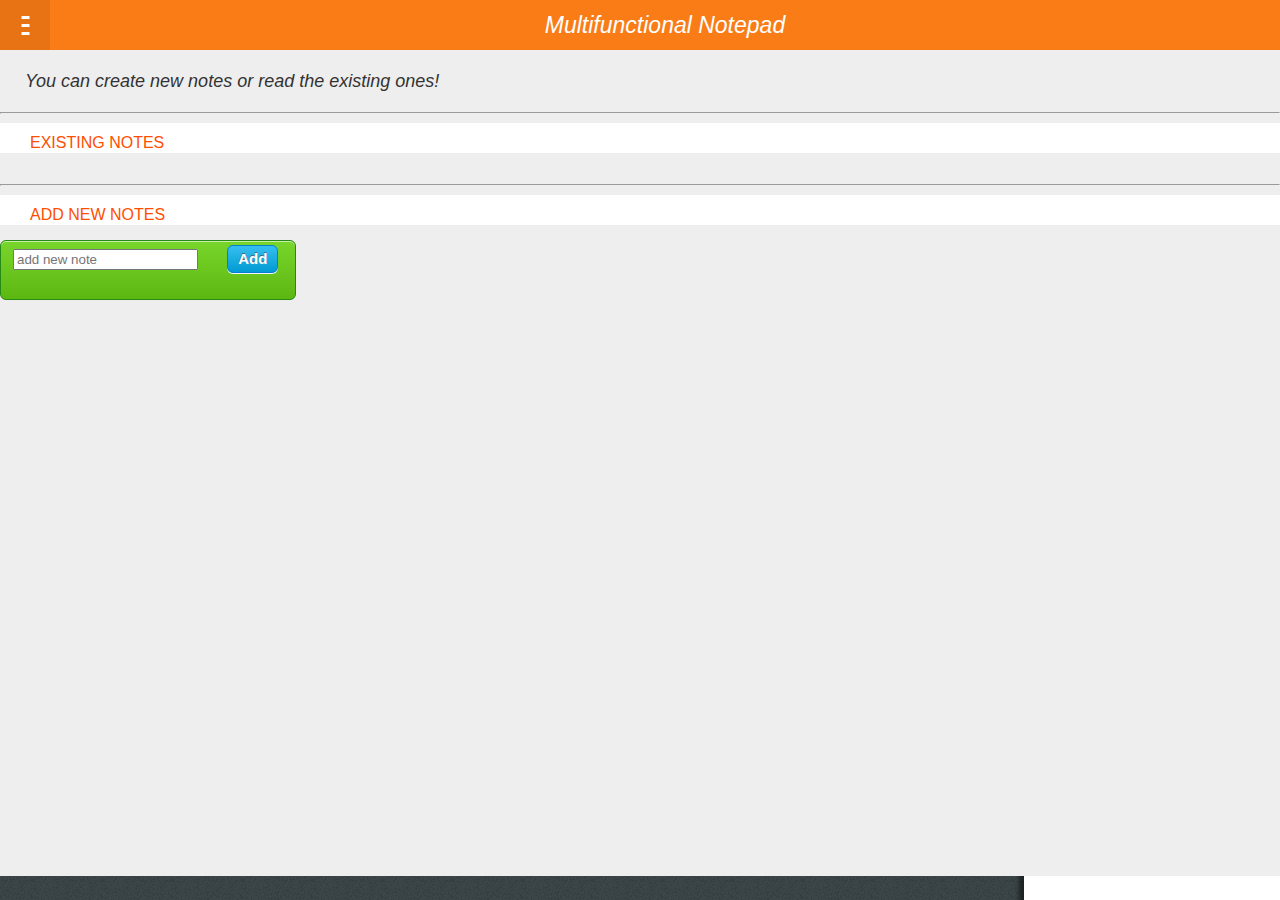
==== index.html @ f810c9f7 "test" ====
<!DOCTYPE html>

<html>
    <head>
        <title>Multifunctional Notepad</title>
        <meta charset="UTF-8">
        <meta name="viewport" content="width=device-width, initial-scale=1.0">

        <link href="style/headers.css" rel="stylesheet" type="text/css"/>
        <link href="style/drawer.css" rel="stylesheet" type="text/css"/>
        <link href="style/app.css" rel="stylesheet" type="text/css"/>
        <link href="style/layout.css" rel="stylesheet" type="text/css"/>
		<link href="style/confirm.css" rel="stylesheet" type="text/css" />

		
		<script src="jquery-1.7.1.min.js"></script>
		<script src="map-app.js"></script>

    </head>
    <body>
        <div>
            <section data-type="sidebar">
                <header>
                    <h1>Options</h1>
                </header>
                <nav>
                    <ul>
						<li><a href="index.html">Create New Notes</a></li>
                        <li><a href="Delete.html">Delete Notes</a></li>
						<li><a href="contacts.html">Make a Call</a></li>
						<li><a href="gallery.html">View Gallery</a></li>
						<li><a href="test.html">Bubbler - the game</a></li>
					    <li><a href="About.html">About</a></li>
                        <li><a href="Exit.html">Exit Program</a></li>

						<br><br>
						<li id="btnLocateMe" data-role="button" class="myButton">Current Position (GPS)</li>
						<li><p id="searchResults"></p></li>
                    </ul>
                </nav>
            </section>

            <section id="drawer" role="region">
                <header>
                    <a href="#content"><span class="icon icon-menu">hide sidebar</span></a>
                    <a href="#drawer"><span class="icon icon-menu">show sidebar</span></a>
                    <h1>Multifunctional Notepad</h1>
                </header>
                <div role="main">
                    <section class="gaia-list fit scroll sticky">
							<p><i> You can create new notes or read the existing ones!</i> </p>
								<hr>
                        <article>
                            <header>Existing Notes</header>
                            <ul id="txts">
							
                            </ul>
                        </article>
						<br><hr>
                        <article>
                            <header>Add New Notes</header>
                            <ul>
                                <pre><input id="txt" type="text" placeholder="add new note" /> <td> &nbsp;&nbsp;&nbsp;&nbsp; </td><a id="action" class="myButton">Add</a></pre>
                            </ul>
                        </article>

                    </section>
                </div>
            </section>


        </div>
    </body>
			
        <script type="text/javascript" src="/Storage.js"></script>
		<script type="text/javascript" src="/Activity.js"></script>
</html>
---- style/headers.css ----
/* -------------------------------------------------------------------
  HEADERS: layout
  Form factor or Skin dependent styles should NOT be defined here.
------------------------------------------------------------------- */

section[role="region"] > header:first-child {
  position: relative;
  display: block;
  z-index: 10;
  padding: 0;
  height: 5rem;
  border: none;
}

section[role="region"] > header:first-child h1 {
  font-size: 2.3rem;
  line-height: 5rem;
  white-space: nowrap;
  text-overflow: ellipsis;
  display: block;
  overflow: hidden;
  margin: 0;
  padding: 0 1rem;
  height: 100%;
  font-weight: 300;
  font-style: italic;
  text-align: center;
}

section[role="region"] > header:first-child h1 em {
  font-weight: 400;
  font-size: 1.5rem;
  line-height: 1em;
  font-style: normal;
}

section[role="region"] > header:first-child menu {
  height: 100%;
  float: right;
  padding: 0;
  margin: 0;
}

/* ----------------------------------
  Buttons
---------------------------------- */

section[role="region"] > header:first-child a,
section[role="region"] > header:first-child button {
  box-sizing: border-box;
  position: relative;
  display: block;
  overflow: hidden;
  float: left;
  min-width: 5rem;
  width: auto;
  height: 5rem;
  border: none;
  background: none;
  padding: 0 1rem;
  margin: 0;
  font-weight: 400;
  font-size: 1.5rem;
  line-height: 5rem;
  border-radius: 0;
  text-decoration: none;
  text-align: center;
  text-shadow: none;
  font-style: italic;
}

/* Pressed state */
section[role="region"] > header:first-child a:focus {
  outline: none;
}

section[role="region"] > header:first-child button::-moz-focus-inner {
  outline: none;
  border: none;
  margin-top: -0.2rem; /* To fix line-height bug (697451) */
  padding: 0;
}

/* Disabled state */
section[role="region"] > header:first-child a[aria-disabled="true"],
section[role="region"] > header:first-child button[disabled] {
  opacity: 0.3;
  pointer-events: none;
}

/* ----------------------------------
  Icons
---------------------------------- */

section[role="region"] > header:first-child .icon {
  display: block;
  width: 3rem;
  height: 5rem;
  background: transparent no-repeat center / 3rem auto;
  font-size: 0;
}

/* ----------------------------------
  Subheader
---------------------------------- */

section[role="region"] > header {
  z-index: 0;
  height: auto;
}

section[role="region"] header h2 {
  margin: 0;
  padding: 0.8rem 3rem;
  font-weight: 400;
  font-size: 1.5rem;
  line-height: 1.8rem;
}

/* ----------------------------------
  right-to-left
---------------------------------- */

html[dir="rtl"] section[role="region"] > header:first-child menu {
  float: left;
}

html[dir="rtl"] section[role="region"] > header:first-child button,
html[dir="rtl"] section[role="region"] > header:first-child a {
  float: right;
}

html[dir="rtl"] section[role="region"] > header:first-child .icon-back {
  transform: rotate(180deg);
}

/* -----------------------------------------------------------------
  HEADER SKIN: default
  Default values in case we are not overriding them using
  class="skin-*"
----------------------------------------------------------------- */

section[role="region"] > header:first-child {
  color: #fff;
  background-color: #f97c17;
}

section[role="region"] > header:first-child h1 {
  color: #fff;
}

section[role="region"] > header:first-child a,
section[role="region"] > header:first-child button {
  color: rgba(0,0,0,0.6);
}

section[role="region"] > header:first-child a:active,
section[role="region"] > header:first-child button:active,
section[role="region"] > header:first-child a:hover,
section[role="region"] > header:first-child button:hover {
  background-color: rgba(0,0,0,0.07);
}

section[role="region"] > header:first-child a:focus,
section[role="region"] > header:first-child button:focus {
  background-color: transparent;
}

/* ----------------------------------
  Icons
---------------------------------- */

section[role="region"] > header:first-child .icon-add {
  background-image: url(headers/images/icons/add.png);
}

section[role="region"] > header:first-child .icon-compose {
  background-image: url(headers/images/icons/compose.png);
}

section[role="region"] > header:first-child .icon-edit {
  background-image: url(headers/images/icons/edit.png);
}

section[role="region"] > header:first-child .icon-send {
  background-image: url(headers/images/icons/send.png);
}

section[role="region"] > header:first-child .icon-close {
  background-image: url(headers/images/icons/close.png);
}

section[role="region"] > header:first-child .icon-back {
  background-image: url(headers/images/icons/back.png);
}

section[role="region"] > header:first-child .icon-menu {
  background-image: url(headers/images/icons/menu.png);
}

section[role="region"] > header:first-child .icon-user {
  background-image: url(headers/images/icons/user.png);
}

section[role="region"] > header:first-child .icon-up {
  background-image: url(headers/images/icons/up.png);
}

section[role="region"] > header:first-child .icon-down {
  background-image: url(headers/images/icons/down.png);
}

section[role="region"] > header:first-child .icon-options {
  background-image: url(headers/images/icons/options.png);
}

/* ----------------------------------
  Subheader
---------------------------------- */

section[role="region"] header h2 {
  color: #424242;
  border-bottom: solid 0.1rem #e6e6e6;
}

/* -----------------------------------------------------------------
  HEADER SKIN: comms
  .skin-comms will override default values
----------------------------------------------------------------- */

.skin-comms section[role="region"] > header:first-child,
section[role="region"].skin-comms > header:first-child {
  background-color: #00adad;
}

.skin-comms section[role="region"] > header:first-child a,
.skin-comms section[role="region"] > header:first-child button,
section[role="region"].skin-comms > header:first-child a,
section[role="region"].skin-comms > header:first-child button {
  color: rgba(0,0,0,0.5);
}

.skin-comms section[role="region"] > header:first-child a:active,
.skin-comms section[role="region"] > header:first-child button:active,
.skin-comms section[role="region"] > header:first-child a:hover,
.skin-comms section[role="region"] > header:first-child button:hover,
section[role="region"].skin-comms > header:first-child a:active,
section[role="region"].skin-comms > header:first-child button:active,
section[role="region"].skin-comms > header:first-child a:hover,
section[role="region"].skin-comms > header:first-child button:hover {
  background-color: rgba(0,0,0,0.1);
}

.skin-comms section[role="region"] > header:first-child a:focus,
.skin-comms section[role="region"] > header:first-child button:focus,
section[role="region"].skin-comms > header:first-child a:focus,
section[role="region"].skin-comms > header:first-child button:focus {
  background-color: transparent;
}

/* -----------------------------------------------------------------
  HEADER SKIN: dark
  .skin-dark will override default values
----------------------------------------------------------------- */

section[role="region"].skin-dark > header:first-child,
.skin-dark > section[role="region"] > header:first-child {
  background-color: #242d33;
}

.skin-dark section[role="region"] > header:first-child a,
.skin-dark section[role="region"] > header:first-child button,
section[role="region"].skin-dark > header:first-child a,
section[role="region"].skin-dark > header:first-child button {
  color: #00aac5;
}

.skin-dark section[role="region"] > header:first-child a:active,
.skin-dark section[role="region"] > header:first-child button:active,
.skin-dark section[role="region"] > header:first-child a:hover,
.skin-dark section[role="region"] > header:first-child button:hover,
section[role="region"].skin-dark > header:first-child a:active,
section[role="region"].skin-dark > header:first-child button:active,
section[role="region"].skin-dark > header:first-child a:hover,
section[role="region"].skin-dark > header:first-child button:hover {
  background-color: rgba(0,0,0,0.4);
}

.skin-dark section[role="region"] > header:first-child a:focus,
.skin-dark section[role="region"] > header:first-child button:focus,
section[role="region"].skin-dark > header:first-child a:focus,
section[role="region"].skin-dark > header:first-child button:focus {
  background-color: transparent;
}

section[role="region"].skin-dark header h2,
.skin-dark > section[role="region"] header h2 {
  background-color: #2c353b;
  color: #fff;
  border: none;
}

/* -----------------------------------------------------------------
  HEADER SKIN: organic
  .skin-organic will override default values
----------------------------------------------------------------- */

section[role="region"].skin-organic > header:first-child,
.skin-organic section[role="region"] > header:first-child {
  color: #868692;
  background-color: #f4f4f4;
}

section[role="region"].skin-organic > header:first-child h1,
.skin-organic section[role="region"] > header:first-child h1 {
  color: #868692;
}

section[role="region"].skin-organic > header:first-child a,
section[role="region"].skin-organic > header:first-child button,
.skin-organic section[role="region"] > header:first-child a,
.skin-organic section[role="region"] > header:first-child button {
  color: #00aac5;
}

section[role="region"].skin-organic > header:first-child a:focus,
section[role="region"].skin-organic > header:first-child button:focus,
.skin-organic section[role="region"] > header:first-child a:focus,
.skin-organic section[role="region"] > header:first-child button:focus {
  background-color: transparent;
}

/* ----------------------------------
  Icons
---------------------------------- */

section[role="region"].skin-organic > header:first-child .icon-back,
.skin-organic section[role="region"] > header:first-child .icon-back {
  background-image: url(headers/images/icons/organic/back.png);
}

section[role="region"].skin-organic > header:first-child .icon-close,
.skin-organic section[role="region"] > header:first-child .icon-close {
  background-image: url(headers/images/icons/organic/close.png);
}

section[role="region"].skin-organic > header:first-child .icon-add,
.skin-organic section[role="region"] > header:first-child .icon-add {
  background-image: url(headers/images/icons/organic/add.png);
}

section[role="region"].skin-organic > header:first-child .icon-edit,
.skin-organic section[role="region"] > header:first-child .icon-edit {
  background-image: url(headers/images/icons/organic/edit.png);
}

/* ----------------------------------
  Subheader
---------------------------------- */

section[role="region"].skin-organic header h2,
.skin-organic section[role="region"] header h2 {
  background-color: #e7e7e7;
  color: #4d4d4d;
  border: none;
}
---- style/drawer.css ----
/* ----------------------------------
* Drawer
* ---------------------------------- */

/* Main region */
section[role="region"] {
  width: 100%;
  transition: all 0.25s ease;
  position: relative;
  z-index: 100;
}

section[role="region"]:target {
  transform: translateX(80%);
}

/* Hide anchor to change target */
section[role="region"] > header:first-child > a:first-of-type {
  display: none;
}
section[role="region"]:target > header:first-child > a:first-of-type {
  display: block;
}
section[role="region"] > header:first-child > a:last-of-type {
  display: block;
}
section[role="region"]:target > header:first-child > a:last-of-type {
  display: none;
}


/* Sidebar */
section[data-type="sidebar"] {
  position: absolute;
  width: 80%;
  background: url(drawer/images/ui/pattern.png) repeat;
  height: 100%;
  top: 0;
  left: 0;
  overflow: hidden;
}

/* Sidebar header */
section[data-type="sidebar"] > header {
  position: relative;
  z-index: 10;
  height: 5rem;
  color: #fff;
  background: url(drawer/images/ui/header.png) repeat-x left bottom / 100% auto;
}

section[data-type="sidebar"] > header:after {
  content: "";
  height: 0.3rem;
  position: absolute;
  top: 100%;
  left: 0;
  right: 0;
  background: url(drawer/images/ui/shadow_header.png) repeat-x left top;
  background-size: auto 100%;
}

section[data-type="sidebar"] > header h1 {
  font-size: 2.2rem;
  line-height: 4.8rem;
  text-align: left;
  white-space: nowrap;
  text-overflow: ellipsis;
  display: block;
  overflow: hidden;
  margin: 0 0 0 3rem;
  height: 100%
}

section[data-type="sidebar"] > header h1 em {
  font-weight: bold;
  font-size: 1.5rem;
  line-height: 1em;
}

/* Generic set of actions in toolbar */
section[data-type="sidebar"] > header menu[type="toolbar"] {
  height: 100%;
  float: right;
}

section[data-type="sidebar"] > header menu[type="toolbar"] a,
section[data-type="sidebar"] > header menu[type="toolbar"] button {
  height: 4.9rem;
  line-height: 4.9rem;
  float: left;
  background: none;
  padding: 0 1.75rem;
  -moz-box-sizing: border-box;
  min-width: 5rem;
  text-align: center;
}

section[data-type="sidebar"] > header menu[type="toolbar"] a:last-child,
section[data-type="sidebar"] > header menu[type="toolbar"] button:last-child {
  background: url(drawer/images/ui/separator.png) no-repeat left center / auto 3.1rem;
}

section[data-type="sidebar"] > header menu[type="toolbar"] {
  padding: 0;
  margin: 0;
}

section[data-type="sidebar"] > header a,
section[data-type="sidebar"] > header button {
  border: none;
  background: none;
  padding: 0;
  overflow: hidden;
  font-weight: 600;
  font-size: 1.4rem;
  line-height: 1.1em;
  color: #fff;
}

section[data-type="sidebar"] > header a:first-letter,
section[data-type="sidebar"] > header button:first-letter {
  text-transform: uppercase;
}

/* Icon definitions */
section[data-type="sidebar"] > header .icon {
  display: inline-block;
  width: 3rem;
  height: 4.9rem;
  margin: 0 -1rem;
  background: transparent no-repeat center center / 100% auto;
  font-size: 0;
  overflow: hidden;
  position: relative;
}

section[data-type="sidebar"]:after {
  content: "";
  width: 1rem;
  background: url(drawer/images/ui/shadow.png) right top repeat-y;
  height: 100%;
  position: absolute;
  top: 0;
  right: 0;
  z-index: 5;
}

section[data-type="sidebar"] > nav {
  overflow-y: auto;
  max-height: 100%;
  margin-right: -0.8rem;
}

section[data-type="sidebar"] > nav > h2 {
  font-weight: bold;
  font-size: 1.4rem;
  line-height: 3.3rem;
  text-indent: 3rem;
  color: #fff;
  background: url(drawer/images/ui/pattern_subheader.png) repeat left top;
  border-bottom: 0.1rem solid #596068;
  margin: 0;
  padding-right: 0.8rem;
}

section[data-type="sidebar"] [role="toolbar"] {
  position: absolute;
}

section[data-type="sidebar"] > nav > ul {
  width: 100%;
  margin: 0;
  padding: 0;
}

section[data-type="sidebar"] > nav > ul > li {
  color: #fff;
  list-style: none;
  transition: background 0.2s ease;
}

section[data-type="sidebar"] > nav > ul > li:active {
  background: #00ABCC;
}

section[data-type="sidebar"] > nav > ul > li > a {
  text-decoration: none;
  color: #fff;
  font-size: 1.6rem;
  line-height: 4.35rem;
  border-bottom: 0.1rem solid #596068;
  text-indent: 3rem;
  padding-right: 0.8rem;
  width: 100%;
  -moz-box-sizing: border-box;
  display: block;
  text-overflow: ellipsis;
  white-space: nowrap;
  overflow: hidden;
}

/* RTL View */

html[dir="rtl"] section[role="region"]:target {
  transform: translateX(-80%);
}

/* Sidebar */
html[dir="rtl"] section[data-type="sidebar"] {
  left: auto;
  right: 0;
}

/* Sidebar header */
html[dir="rtl"] section[data-type="sidebar"] > header {
  background-position: right bottom;
}

html[dir="rtl"] section[data-type="sidebar"] > header:after {
  background-position: right top;
}

html[dir="rtl"] section[data-type="sidebar"] > header h1 {
  text-align: right;
  margin: 0 3rem 0 0;
}

/* Generic set of actions in toolbar */
html[dir="rtl"] section[data-type="sidebar"] > header menu[type="toolbar"] {
  float: left;
}

html[dir="rtl"] section[data-type="sidebar"] > header menu[type="toolbar"] a,
html[dir="rtl"] section[data-type="sidebar"] > header menu[type="toolbar"] button {
  float: left;
}

html[dir="rtl"] section[data-type="sidebar"] > header menu[type="toolbar"] a:last-child,
html[dir="rtl"] section[data-type="sidebar"] > header menu[type="toolbar"] button:last-child {
  background-position: right center;
}

html[dir="rtl"] section[data-type="sidebar"]:after {
  background-image: url(drawer/images/ui/shadow_rtl.png);
  background-position: left top;
  left: 0;
  right: auto;
}
html[dir="rtl"] section[data-type="sidebar"] > nav > h2 {
  background-position: right top;
  padding-left: 0.8rem;
  padding-right: auto;
}
---- style/app.css ----
html, body {
    margin: 0;
    padding: 0;
    font-size: 10px;
    font-family: sans-serif;
    background-color: #fff;
    height: 100%;
    overflow-x: hidden;
}

h2.bb-docs {
    font-size: 1.8rem;
    font-weight: lighter;
    color: #666;
    margin: -0.1rem 0 0;
    background-color: #f5f5f5;
    padding: 0.4rem 0.4rem 0.4rem 3rem;
    border: solid 0.1rem #e8e8e8;
}

section[role="region"] {
    height: 100%;
    line-height: 1em;
    font-size: 2.2rem;
}

div[role="main"] {
    background: #eee;
    //height: 590px;
    overflow: scroll;
}

div[role="main"] p {
    margin: 2rem 2.5rem;
}

/* Base icons */
section[data-type="sidebar"] > header .icon.icon-add {
    background-image: url([data-uri]);
}
---- style/layout.css ----
/* ------------------------------------
 * Layout.css will allow us creating
 * easy structures using flexbox.
 * This file will replace lists.css
 * ------------------------------------ */

html {
  height: 100%;
}

body {
  margin: 0;
  height: 100%;
  display: flex;
  flex-direction: column;
  font-size: 18px;
  color: #333;
  overflow: hidden;
}

ul {
  margin: 0;
  padding: 0;
  list-style: none;
}

p {
  margin: 0;
  line-height: 22px
}

/* Horizontal layout */
.hbox {
  display: flex;
  flex-direction: row;
}

.hbox.left { justify-content: flex-start; }
.hbox.center { justify-content: center; }
.hbox.right { justify-content: flex-end; }
.hbox.top { align-items: flex-start; }
.hbox.middle { align-items: center; }
.hbox.bottom { align-items: flex-end; }

.hbox > .self-top { align-self: flex-start; }
.hbox > .self-middle { align-self: center; }
.hbox > .self-bottom { align-self: flex-end; }

/* Vertical layout */
.vbox {
  display: flex;
  flex-direction: column;
}

.vbox.left { align-items: flex-start; }
.vbox.center { align-items: center; }
.vbox.right { align-items: flex-end; }
.vbox.top { justify-content: flex-start; }
.vbox.middle { justify-content: center; }
.vbox.bottom { justify-content: flex-end; }

.vbox > .self-left { align-self: flex-start; }
.vbox > .self-center { align-self: center; }
.vbox > .self-right { align-self: flex-end; }

/*
 * Layout properties
 */

.fit {
  flex: 1;
}

.scroll {
  overflow: auto;
}

.fit.two   { flex: 2; }
.fit.three { flex: 3; }
.fit.four  { flex: 4; }
.fit.five  { flex: 5; }
.fit.six   { flex: 6; }

/*
 * Elements
 */

/* Lists */
.gaia-list {
  font-size: 18px;
}

.gaia-list li {
  position: relative;
  display: flex;
  flex-direction: row;
  align-items: center;
  min-height: 40px;
  padding: 10px 15px;
}

.gaia-list li:after {
  position: absolute;
  content: "";
  right: 15px;
  top: 0;
  bottom: 0;
  left: 15px;
  border-bottom: 1px solid #e7e7e7;
  pointer-events: none;
}

.gaia-list li:last-of-type:after {
  display: none;
}

.gaia-list.active li:active,
.gaia-list li.active:active {
  background-color: rgba(0, 213, 255, 0.3);
}


.gaia-list li.vbox {
  flex-direction: column;
  align-items: flex-start;
  justify-content: center;
}

/* List header */
.gaia-list header {
  padding: 0 30px;
  margin: 0;
  font-size: 16px;
  height: 30px;
  line-height: 40px;
  font-weight: normal;
  color: #ff4e00;
  text-transform: uppercase;
  overflow: hidden;
  text-overflow: ellipsis;
  white-space: nowrap;
  background: #fff;
}

.gaia-list.sticky header {
  position: sticky;
  top: 0;
  right: 0;
  left: 0;
  z-index: 1;
}

/* List elements */
.gaia-list li p,
.gaia-list li label {
  margin-left: 15px;
}

.gaia-list li p:not(:first-of-type) {
  color: #858585;
  font-size: 15px;
  line-height: 20px;
}

.gaia-list li p em {
  font-size: 15px;
  font-style: normal;
}

.gaia-list li p time {
  margin-right: 3px;
  text-transform: uppercase;
}

.gaia-list label.pack-checkbox,
.gaia-list label.pack-radio,
.gaia-list label.pack-switch {
  width: 100%;
  overflow: hidden;
  display: flex;
  align-items: center;
  height: auto;
  min-height: 40px;
  padding: 10px 0;
  margin: -10px 0 -10px 15px;
}

.gaia-list label.vbox.pack-checkbox,
.gaia-list label.vbox.pack-radio,
.gaia-list label.vbox.pack-switch {
  align-items: flex-start;
  justify-content: center;
}

.gaia-list label.pack-checkbox:not(.reverse) {
  padding-left: 30px;
  margin-left: 0;
}

.gaia-list label.pack-checkbox span:after {
  left: 10px;
}

.gaia-list label.pack-radio span:after,
.gaia-list label.pack-checkbox.reverse span:after,
.gaia-list label.pack-switch span:after {
  left: auto;
  right: 0;
}

.gaia-list label.pack-radio span,
.gaia-list label.pack-checkbox span,
.gaia-list label.pack-switch span,
.gaia-list label p {
  word-wrap: break-word;
  width: 100%;
}

.gaia-list label.pack-radio span,
.gaia-list label.pack-checkbox.reverse span,
.gaia-list label.pack-radio p,
.gaia-list label.pack-checkbox.reverse p {
  width: calc(100% - 30px);
}

.gaia-list label.pack-switch span,
.gaia-list label.pack-switch p {
  width: calc(100% - 70px);
}

.gaia-list label p {
  color: #858585;
  font-size: 15px;
  line-height: 20px;
  margin-left: 0;
}

.gaia-list li.icon {
  padding-left: 40px;
  background-position: 15px center;
  background-repeat: no-repeat;
  background-size: 30px;
}

.gaia-list [data-type=img],
.gaia-list li img {
  display: block;
  overflow: hidden;
  width: 50px;
  height: 50px;
  border-radius: 25px;
  margin-top: 5px;
  box-sizing: border-box;
  box-shadow: 0 0 0 1px #dedede;
  background: transparent center center / cover;
  position: relative;

  /* Favor performance over quality */
  image-rendering: -moz-crisp-edges;
}

.gaia-list li button,
.gaia-list li .button {
  margin: 0;
}

.gaia-list li button + button,
.gaia-list li p + button,
.gaia-list li p + .button,
.gaia-list li button + p,
.gaia-list li .button + p,
.gaia-list li label + button,
.gaia-list li label + .button {
  margin-top: 10px;
}

/* Footer */
.gaia-footer {
  border-top: 1px solid #e7e7e7;
  background-color: #fff;
  padding: 10px 15px;
  display: flex;
}

.gaia-footer p {
  margin: 0 15px 10px;
  word-break: break-all;
  text-align: center;
  color: #858585;
  font-size: 15px;
  line-height: 20px;
}

.gaia-footer button,
.gaia-footer .button {
  margin: 0 0 0 15px;
}

.gaia-footer button:first-of-type,
.gaia-footer .button:first-of-type {
  margin-left: 0;
}

/*
 * Skins
 */

.skin-comms .gaia-list header {
  color: #4997a7;
}

.skin-organic .gaia-list header {
  background-color: #e7e7e7;
  color: #4d4d4d;
  font-size: 15px;
  line-height: 34px;
  text-transform: none;
}
---- style/confirm.css ----
/* ----------------------------------
 * Confirm
 * ---------------------------------- */

/* Main dialog setup */
form[role="dialog"][data-type="confirm"] {
  background: #2d2d2d;
  overflow: hidden;
  position: absolute;
  z-index: 100;
  top: 0;
  left: 0;
  right: 0;
  bottom: 0;
  padding-bottom: 7rem;
  font-size: 0;
  /* Using font-size: 0; we avoid the unwanted visual space (about 3px)
  created by white-spaces and break lines in the code betewen inline-block elements */
  color: #fff;
  text-align: left;
}

form[role="dialog"][data-type="confirm"]:before {
  content: "";
  display: inline-block;
  vertical-align: middle;
  width: 0.1rem;
  height: 100%;
  margin-left: -0.1rem;
}

form[role="dialog"][data-type="confirm"] > section {
  font-weight: 300;
  font-size: 2.2rem;
  color: #FAFAFA;
  padding: 0 1.5rem;
  -moz-box-sizing: padding-box;
  width: 100%;
  display: inline-block;
  overflow-y: scroll;
  max-height: 100%;
  vertical-align: middle;
  white-space: normal;
}

form[role="dialog"][data-type="confirm"] h1 {
  font-weight: normal;
  font-size: 1.6rem;
  line-height: 1.5em;
  color: #fff;
  margin: 0;
  padding: 1rem 1.5rem 0;
}

/* Menu & buttons setup */
form[role="dialog"][data-type="confirm"] menu {
  white-space: nowrap;
  margin: 0;
  padding: 1.5rem;
  background: #4d4d4d;
  display: block;
  overflow: hidden;
  position: absolute;
  left: 0;
  right: 0;
  bottom: 0;
}

form[role="dialog"][data-type="confirm"] menu button::-moz-focus-inner {
  border: none;
  outline: none;
  margin-top: -0.2rem; /* To fix line-height bug (697451) */
}

form[role="dialog"][data-type="confirm"] menu button {
  font-family: sans-serif;
  font-style: italic;
  width: 100%;
  height: 4rem;
  margin: 0 0 1rem;
  padding: 0 1.2rem;
  -moz-box-sizing: border-box;
  display: inline-block;
  vertical-align: middle;
  text-overflow: ellipsis;
  white-space: nowrap;
  overflow: hidden;
  background: #d8d8d8;
  border: none;
  border-radius: 2rem;
  font-weight: normal;
  font-size: 1.6rem;
  line-height: 4rem;
  color: #333;
  text-align: center;
  text-shadow: none;
  text-decoration: none;
  outline: none;
}

/* Recommend */
form[role="dialog"][data-type="confirm"] menu button.recommend {
  background-color: #00caf2;
  color: #fff;
}

/* Danger */
form[role="dialog"][data-type="confirm"] menu button.danger {
  background-color: #e51e1e;
  color: #fff;
}

/* Pressed */
form[role="dialog"][data-type="confirm"] menu button:active {
  background: #00aacc;
  color: #fff;
}

/* Disabled */
form[role="dialog"][data-type="confirm"] > menu > button[disabled] {
  background-color: #565656;
  color: rgba(255,255,255,0.4);
  pointer-events: none;
}

form[role="dialog"][data-type="confirm"] > menu > button[disabled].recommend {
  background-color: #006579;
}

form[role="dialog"][data-type="confirm"] > menu > button[disabled].danger {
  background-color: #730f0f;
}

button[disabled]::-moz-selection {
  -moz-user-select: none;
}


form[role="dialog"][data-type="confirm"] menu button:last-child {
  margin-left: 1rem;
}

form[role="dialog"][data-type="confirm"] menu button,
form[role="dialog"][data-type="confirm"] menu button:first-child {
  margin: 0;
}

form[role="dialog"][data-type="confirm"] menu button {
  width: calc((100% - 1rem) / 2);
}

form[role="dialog"][data-type="confirm"] menu button.full {
  width: 100%;
}

/* Specific component code */
form[role="dialog"][data-type="confirm"] p {
  word-wrap: break-word;
  margin: 1rem 0 0;
  padding: 1rem 1.5rem;
  border-top: 0.1rem solid #686868;
  line-height: 3rem;
}

form[role="dialog"][data-type="confirm"] p span {
    font-size: 1.5rem;
    display: block;
    line-height: 1.7rem;
    color: rgba(255,255,255,0.6);
}

form[role="dialog"][data-type="confirm"] p img {
  float: left;
  margin-right: 2rem;
}

form[role="dialog"][data-type="confirm"] p strong {
  font-weight: 300;
}

form[role="dialog"][data-type="confirm"] p small {
  font-size: 1.4rem;
  font-weight: normal;
  color: #cbcbcb;
  display: block;
}

form[role="dialog"][data-type="confirm"] dl {
  border-top: 0.1rem solid #686868;
  margin: 1rem 0 0;
  overflow: hidden;
  padding-top: 1rem;
  font-size: 1.6rem;
  line-height: 2.2rem;
}

form[role="dialog"][data-type="confirm"] dl > dt {
  clear: both;
  float: left;
  width: 7rem;
  padding-left: 1.5rem;
  font-weight: 500;
  text-align: left;
}

form[role="dialog"][data-type="confirm"] dl > dd {
  padding-right: 1.5rem;
  font-weight: 300;
  text-overflow: ellipsis;
  vertical-align: top;
  overflow: hidden;
}

form[role="dialog"][data-type="confirm"] figure {
  margin: 1.5rem;
  display: flex;
  align-items: center;
}

form[role="dialog"][data-type="confirm"] figure img {
  padding-right: 1.5rem;
  flex-shrink: 0;
}

form[role="dialog"][data-type="confirm"] figure figcaption {
  font-size: 2.1rem;
  font-weight: 300;
}

form[role="dialog"][data-type="confirm"] ul {
  margin: 0;
  padding: 2rem 1.5rem;
  border-top: 0.1rem solid #686868;
  list-style: none;
  font-size: 1.6rem;
  font-weight: normal;
}

form[role="dialog"][data-type="confirm"] ul li {
  word-wrap: break-word;
  line-height: 2rem;
  padding-bottom: 1.5rem;
}

form[role="dialog"][data-type="confirm"] ul li:last-child {
  padding-bottom: 0;
}

form[role="dialog"][data-type="confirm"] ul li ul {
  border: none;
  margin: 0;
  padding: 0;
}

/*
 * Right to left View
 */

html[dir="rtl"] form[role="dialog"][data-type="confirm"] {
  text-align: right;
}

html[dir="rtl"] form[role="dialog"][data-type="confirm"]:before {
  margin-left: auto;
  margin-right: -0.1rem;
}

html[dir="rtl"] form[role="dialog"][data-type="confirm"] menu button:last-child {
  margin-left: auto;
  margin-right: 1rem;
}

html[dir="rtl"] form[role="dialog"][data-type="confirm"] p img {
  float: right;
  margin-left: 2rem;
  margin-right: auto;
}

html[dir="rtl"] form[role="dialog"][data-type="confirm"] dl > dt {
  float: right;
  padding-left: inherit;
  padding-right: 1.5rem;
  text-align: right;
}

html[dir="rtl"] form[role="dialog"][data-type="confirm"] dl > dd {
  padding-left: 1.5rem;
  padding-right: inherit;
}

html[dir="rtl"] form[role="dialog"][data-type="confirm"] figure img {
  padding-left: 1.5rem;
  padding-right: inherit;
}

.myButton {
	-moz-box-shadow: 0px 1px 0px 0px #f0f7fa;
	-webkit-box-shadow: 0px 1px 0px 0px #f0f7fa;
	box-shadow: 0px 1px 0px 0px #f0f7fa;
	background:-webkit-gradient(linear, left top, left bottom, color-stop(0.05, #33bdef), color-stop(1, #019ad2));
	background:-moz-linear-gradient(top, #33bdef 5%, #019ad2 100%);
	background:-webkit-linear-gradient(top, #33bdef 5%, #019ad2 100%);
	background:-o-linear-gradient(top, #33bdef 5%, #019ad2 100%);
	background:-ms-linear-gradient(top, #33bdef 5%, #019ad2 100%);
	background:linear-gradient(to bottom, #33bdef 5%, #019ad2 100%);
	filter:progid:DXImageTransform.Microsoft.gradient(startColorstr='#33bdef', endColorstr='#019ad2',GradientType=0);
	background-color:#33bdef;
	-moz-border-radius:6px;
	-webkit-border-radius:6px;
	border-radius:6px;
	border:1px solid #057fd0;
	display:inline-block;
	cursor:pointer;
	color:#ffffff;
	font-family:Arial;
	font-size:15px;
	font-weight:bold;
	padding:2px 10px;
	text-decoration:none;
	text-shadow:0px -1px 0px #5b6178;
}
.myButton:hover {
	background:-webkit-gradient(linear, left top, left bottom, color-stop(0.05, #019ad2), color-stop(1, #33bdef));
	background:-moz-linear-gradient(top, #019ad2 5%, #33bdef 100%);
	background:-webkit-linear-gradient(top, #019ad2 5%, #33bdef 100%);
	background:-o-linear-gradient(top, #019ad2 5%, #33bdef 100%);
	background:-ms-linear-gradient(top, #019ad2 5%, #33bdef 100%);
	background:linear-gradient(to bottom, #019ad2 5%, #33bdef 100%);
	filter:progid:DXImageTransform.Microsoft.gradient(startColorstr='#019ad2', endColorstr='#33bdef',GradientType=0);
	background-color:#019ad2;
}
.myButton:active {
	position:relative;
	top:1px;
}


.copy {
	-moz-box-shadow:inset 0px 1px 0px 0px #caefab;
	-webkit-box-shadow:inset 0px 1px 0px 0px #caefab;
	box-shadow:inset 0px 1px 0px 0px #caefab;
	background:-webkit-gradient(linear, left top, left bottom, color-stop(0.05, #77d42a), color-stop(1, #5cb811));
	background:-moz-linear-gradient(top, #77d42a 5%, #5cb811 100%);
	background:-webkit-linear-gradient(top, #77d42a 5%, #5cb811 100%);
	background:-o-linear-gradient(top, #77d42a 5%, #5cb811 100%);
	background:-ms-linear-gradient(top, #77d42a 5%, #5cb811 100%);
	background:linear-gradient(to bottom, #77d42a 5%, #5cb811 100%);
	filter:progid:DXImageTransform.Microsoft.gradient(startColorstr='#77d42a', endColorstr='#5cb811',GradientType=0);
	background-color:#77d42a;
	-moz-border-radius:6px;
	-webkit-border-radius:6px;
	border-radius:6px;
	border:1px solid #268a16;
	display:inline-block;
	cursor: default;
	color:#306108;
	font-family:Arial;
	font-size:15px;
	font-weight:bold;
	padding:6px 24px;
	text-decoration:none;
	text-shadow:0px 1px 0px #aade7c;
}

pre{
	-moz-box-shadow:inset 0px 1px 0px 0px #caefab;
	-webkit-box-shadow:inset 0px 1px 0px 0px #caefab;
	box-shadow:inset 0px 1px 0px 0px #caefab;
	background:-webkit-gradient(linear, left top, left bottom, color-stop(0.05, #77d42a), color-stop(1, #5cb811));
	background:-moz-linear-gradient(top, #77d42a 5%, #5cb811 100%);
	background:-webkit-linear-gradient(top, #77d42a 5%, #5cb811 100%);
	background:-o-linear-gradient(top, #77d42a 5%, #5cb811 100%);
	background:-ms-linear-gradient(top, #77d42a 5%, #5cb811 100%);
	background:linear-gradient(to bottom, #77d42a 5%, #5cb811 100%);
	filter:progid:DXImageTransform.Microsoft.gradient(startColorstr='#77d42a', endColorstr='#5cb811',GradientType=0);
	background-color:#77d42a;
	-moz-border-radius:6px;
	-webkit-border-radius:6px;
	border-radius:6px;
	border:1px solid #268a16;
	display:inline-block;
	cursor: default;
	color:#306108;
	font-family:Arial;
	font-size:15px;
	font-weight:bold;
	padding:4px 12px;
	text-decoration:none;
	overflow: scroll;
	width: 270px;
    height: 50px;
	text-shadow:0px 1px 0px #aade7c;
	white-space: pre-wrap;       /* CSS 3 */
    white-space: -moz-pre-wrap;  /* Mozilla, since 1999 */
    white-space: -pre-wrap;      /* Opera 4-6 */
    white-space: -o-pre-wrap;    /* Opera 7 */
    word-wrap: break-word; 
}
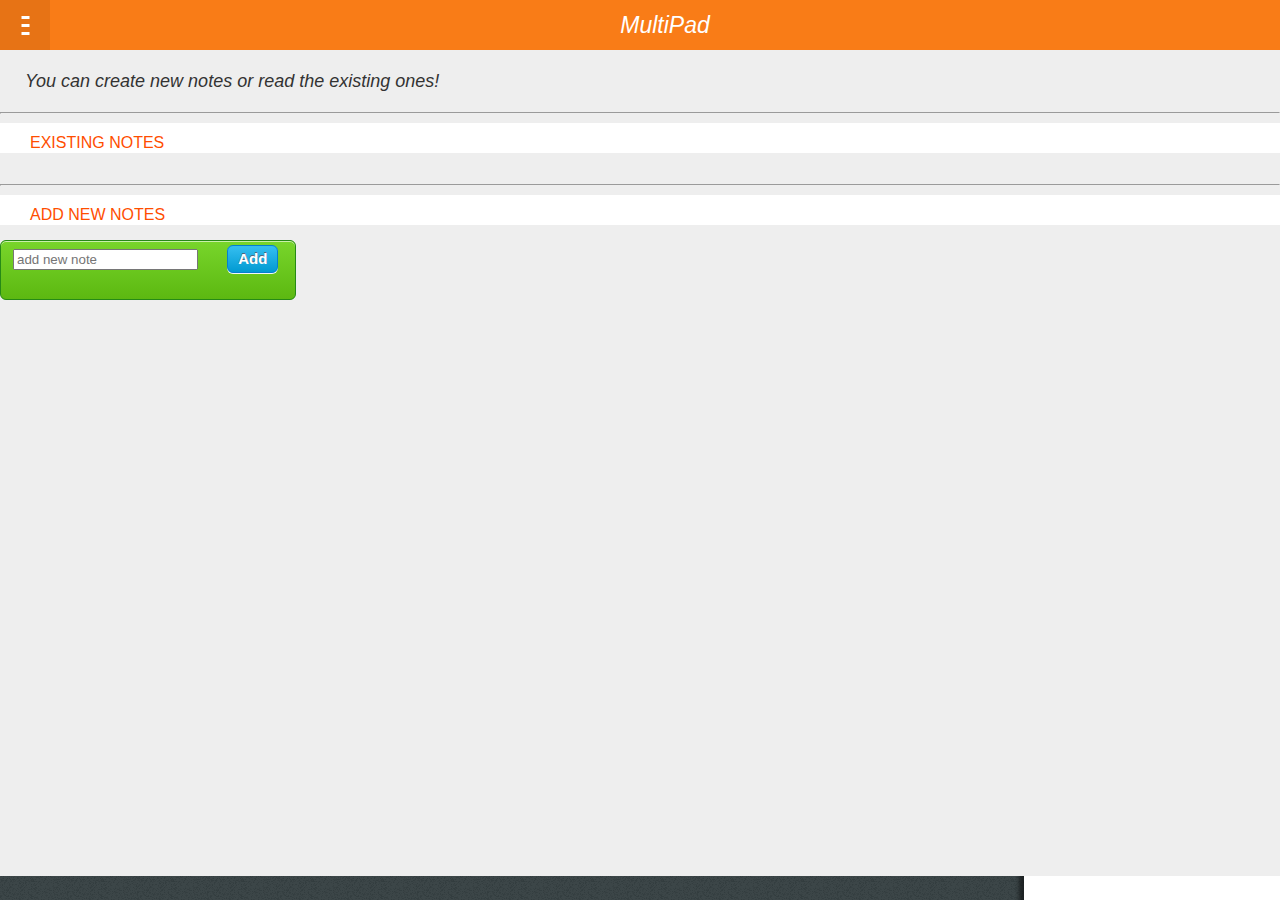
==== commit 6fb381fd: "final" ====
--- a/index.html
+++ b/index.html
@@ -2,7 +2,7 @@
 
 <html>
     <head>
-        <title>Multifunctional Notepad</title>
+        <title>MultiPad</title>
         <meta charset="UTF-8">
         <meta name="viewport" content="width=device-width, initial-scale=1.0">
 
@@ -44,7 +44,7 @@
                 <header>
                     <a href="#content"><span class="icon icon-menu">hide sidebar</span></a>
                     <a href="#drawer"><span class="icon icon-menu">show sidebar</span></a>
-                    <h1>Multifunctional Notepad</h1>
+                    <h1>MultiPad</h1>
                 </header>
                 <div role="main">
                     <section class="gaia-list fit scroll sticky">
